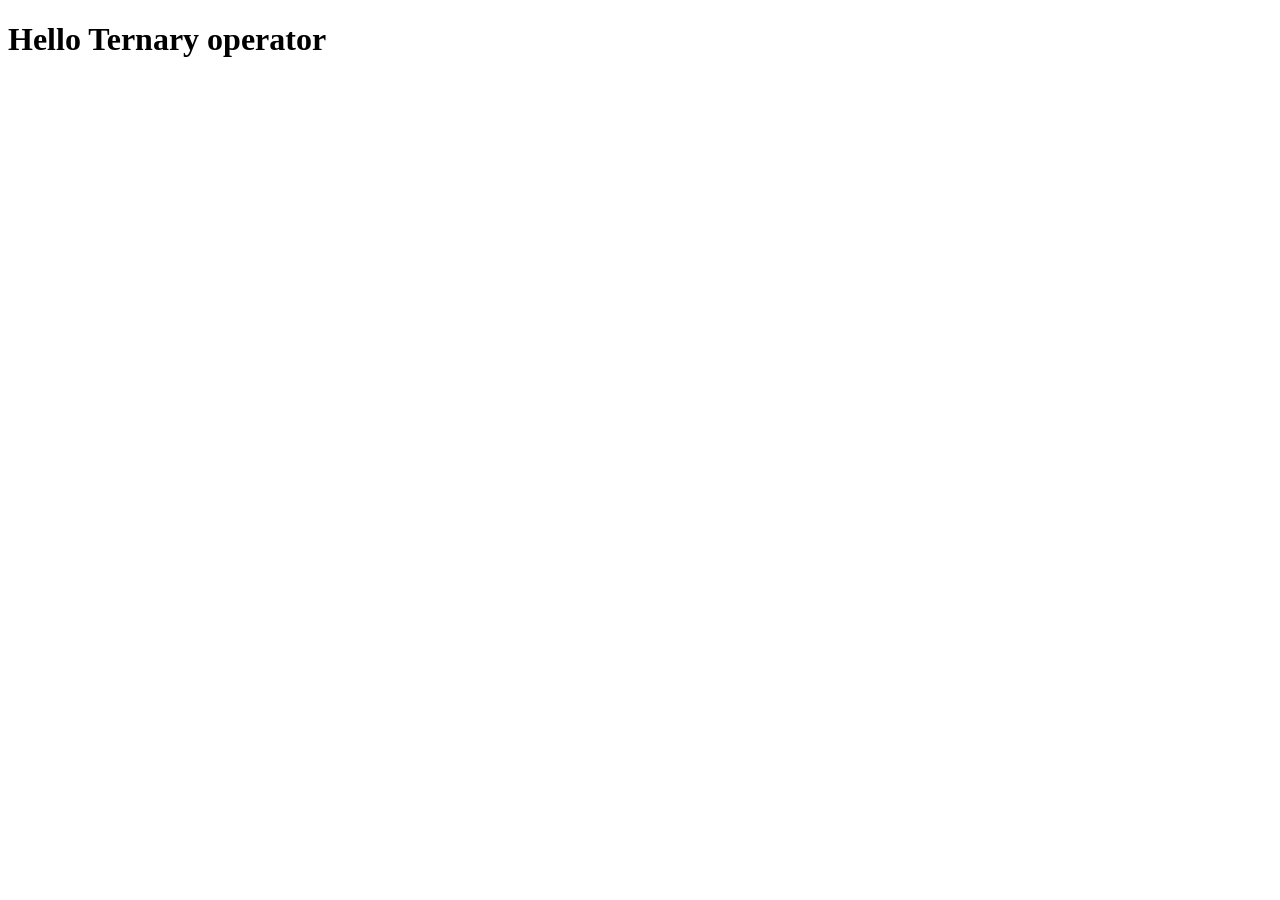
==== demo/index.html @ e36b69a9 "modify code" ====
<!DOCTYPE html>
<html lang="en">
<head>
    <meta charset="UTF-8">
    <meta name="viewport" content="width=device-width, initial-scale=1.0">
    <title>Document</title>
</head>
<body>
    
    <h1>Hello Ternary operator</h1>
    <script>
        //  ternary operator

        // true ? true : false

    //     const num = 9 
    //    const result = num %2 === 0 ?"Even": "Odd"
    //    console.log(result);

    // const a = 10
    // const b = 15
    // const result = a > b ? a : b
    // console.log(result);

    const age = 17;
    const message = age >= 18 ? "you can drive" : "you can't drive"
    </script>
</body>
</html>
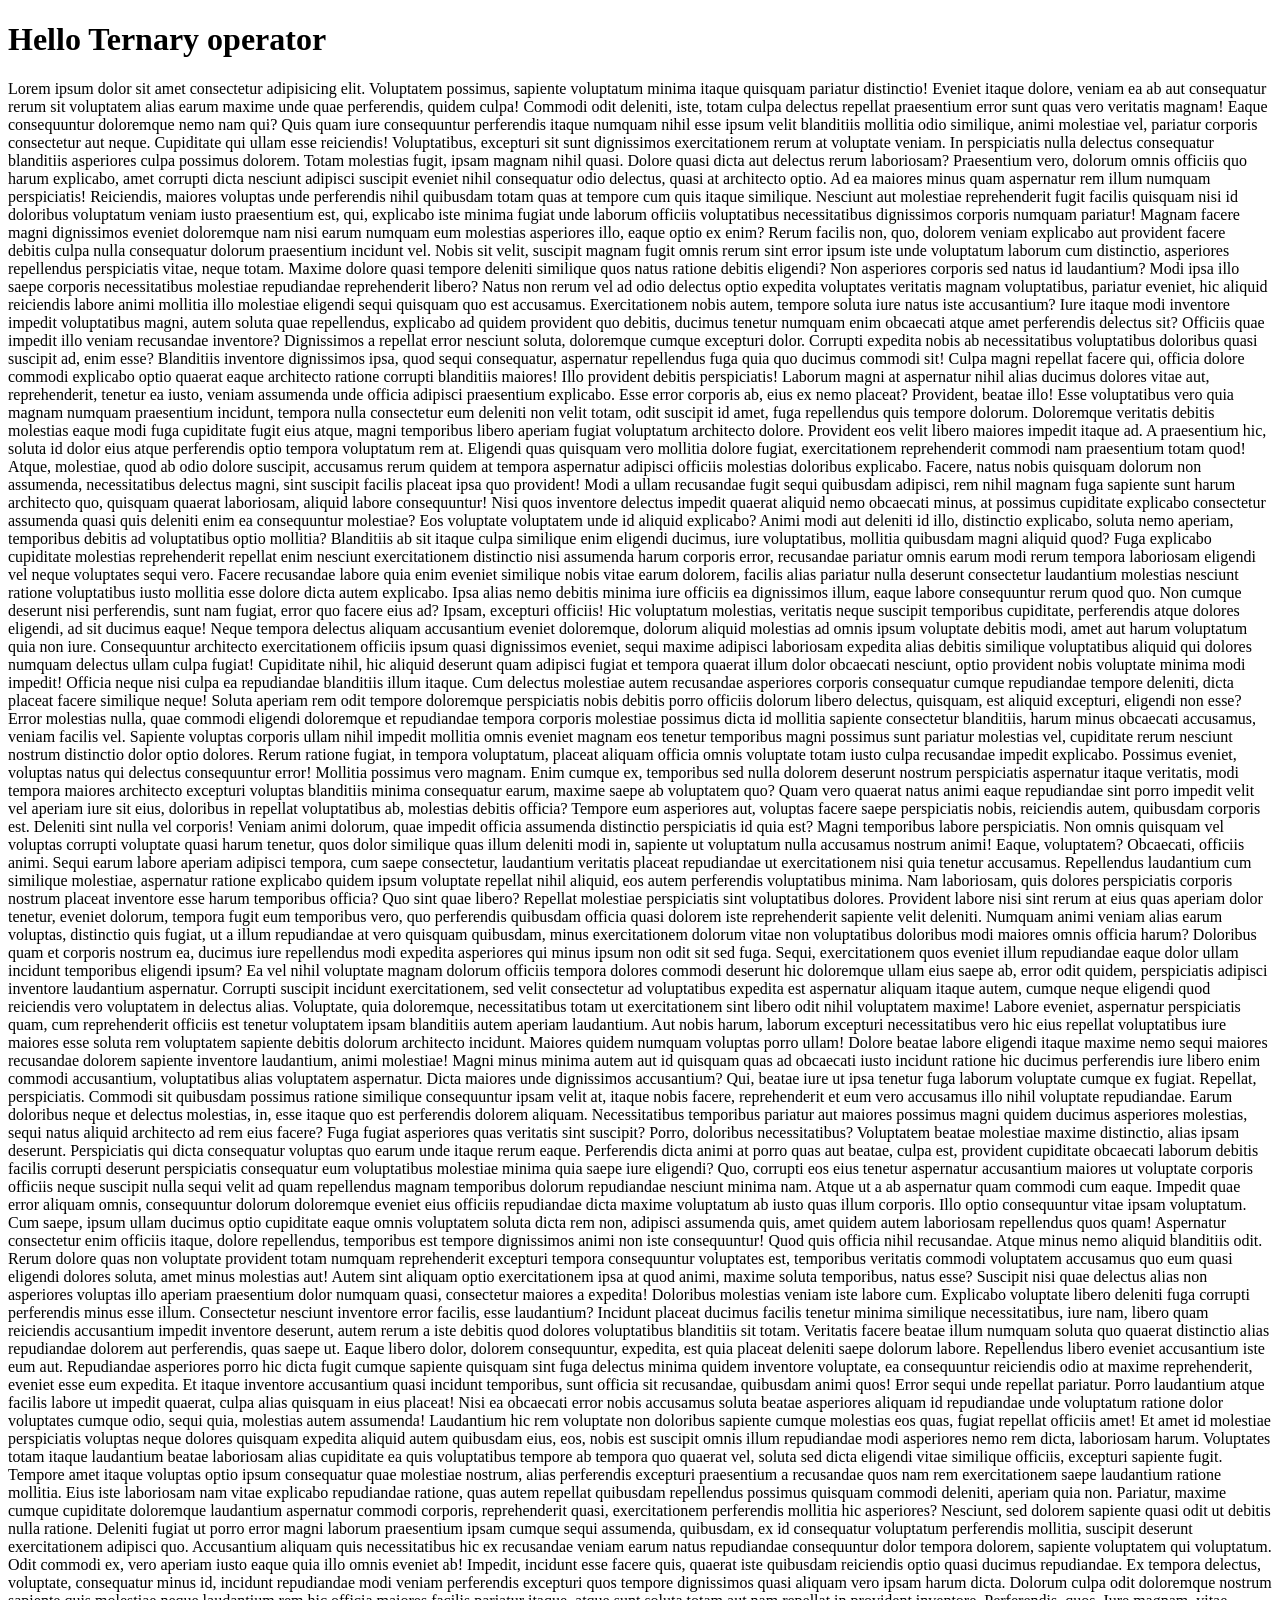
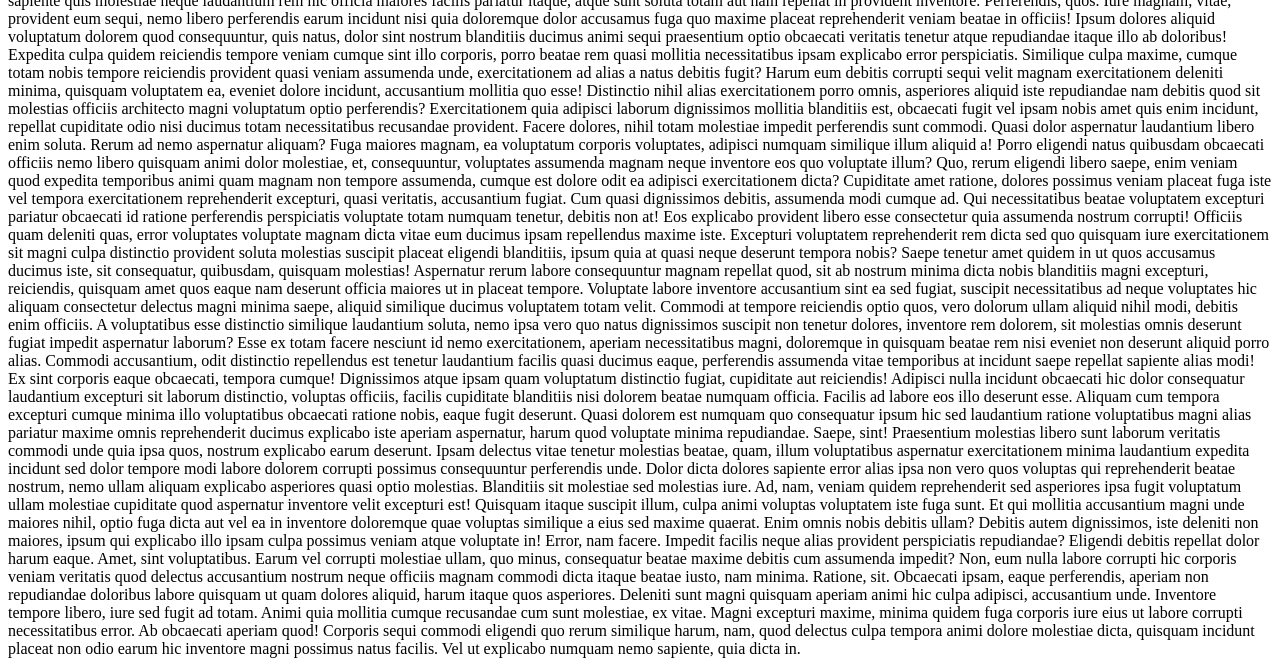
==== commit 424a9462: "new text added" ====
--- a/demo/index.html
+++ b/demo/index.html
@@ -8,6 +8,7 @@
 <body>
     
     <h1>Hello Ternary operator</h1>
+    Lorem ipsum dolor sit amet consectetur adipisicing elit. Voluptatem possimus, sapiente voluptatum minima itaque quisquam pariatur distinctio! Eveniet itaque dolore, veniam ea ab aut consequatur rerum sit voluptatem alias earum maxime unde quae perferendis, quidem culpa! Commodi odit deleniti, iste, totam culpa delectus repellat praesentium error sunt quas vero veritatis magnam! Eaque consequuntur doloremque nemo nam qui? Quis quam iure consequuntur perferendis itaque numquam nihil esse ipsum velit blanditiis mollitia odio similique, animi molestiae vel, pariatur corporis consectetur aut neque. Cupiditate qui ullam esse reiciendis! Voluptatibus, excepturi sit sunt dignissimos exercitationem rerum at voluptate veniam. In perspiciatis nulla delectus consequatur blanditiis asperiores culpa possimus dolorem. Totam molestias fugit, ipsam magnam nihil quasi. Dolore quasi dicta aut delectus rerum laboriosam? Praesentium vero, dolorum omnis officiis quo harum explicabo, amet corrupti dicta nesciunt adipisci suscipit eveniet nihil consequatur odio delectus, quasi at architecto optio. Ad ea maiores minus quam aspernatur rem illum numquam perspiciatis! Reiciendis, maiores voluptas unde perferendis nihil quibusdam totam quas at tempore cum quis itaque similique. Nesciunt aut molestiae reprehenderit fugit facilis quisquam nisi id doloribus voluptatum veniam iusto praesentium est, qui, explicabo iste minima fugiat unde laborum officiis voluptatibus necessitatibus dignissimos corporis numquam pariatur! Magnam facere magni dignissimos eveniet doloremque nam nisi earum numquam eum molestias asperiores illo, eaque optio ex enim? Rerum facilis non, quo, dolorem veniam explicabo aut provident facere debitis culpa nulla consequatur dolorum praesentium incidunt vel. Nobis sit velit, suscipit magnam fugit omnis rerum sint error ipsum iste unde voluptatum laborum cum distinctio, asperiores repellendus perspiciatis vitae, neque totam. Maxime dolore quasi tempore deleniti similique quos natus ratione debitis eligendi? Non asperiores corporis sed natus id laudantium? Modi ipsa illo saepe corporis necessitatibus molestiae repudiandae reprehenderit libero? Natus non rerum vel ad odio delectus optio expedita voluptates veritatis magnam voluptatibus, pariatur eveniet, hic aliquid reiciendis labore animi mollitia illo molestiae eligendi sequi quisquam quo est accusamus. Exercitationem nobis autem, tempore soluta iure natus iste accusantium? Iure itaque modi inventore impedit voluptatibus magni, autem soluta quae repellendus, explicabo ad quidem provident quo debitis, ducimus tenetur numquam enim obcaecati atque amet perferendis delectus sit? Officiis quae impedit illo veniam recusandae inventore? Dignissimos a repellat error nesciunt soluta, doloremque cumque excepturi dolor. Corrupti expedita nobis ab necessitatibus voluptatibus doloribus quasi suscipit ad, enim esse? Blanditiis inventore dignissimos ipsa, quod sequi consequatur, aspernatur repellendus fuga quia quo ducimus commodi sit! Culpa magni repellat facere qui, officia dolore commodi explicabo optio quaerat eaque architecto ratione corrupti blanditiis maiores! Illo provident debitis perspiciatis! Laborum magni at aspernatur nihil alias ducimus dolores vitae aut, reprehenderit, tenetur ea iusto, veniam assumenda unde officia adipisci praesentium explicabo. Esse error corporis ab, eius ex nemo placeat? Provident, beatae illo! Esse voluptatibus vero quia magnam numquam praesentium incidunt, tempora nulla consectetur eum deleniti non velit totam, odit suscipit id amet, fuga repellendus quis tempore dolorum. Doloremque veritatis debitis molestias eaque modi fuga cupiditate fugit eius atque, magni temporibus libero aperiam fugiat voluptatum architecto dolore. Provident eos velit libero maiores impedit itaque ad. A praesentium hic, soluta id dolor eius atque perferendis optio tempora voluptatum rem at. Eligendi quas quisquam vero mollitia dolore fugiat, exercitationem reprehenderit commodi nam praesentium totam quod! Atque, molestiae, quod ab odio dolore suscipit, accusamus rerum quidem at tempora aspernatur adipisci officiis molestias doloribus explicabo. Facere, natus nobis quisquam dolorum non assumenda, necessitatibus delectus magni, sint suscipit facilis placeat ipsa quo provident! Modi a ullam recusandae fugit sequi quibusdam adipisci, rem nihil magnam fuga sapiente sunt harum architecto quo, quisquam quaerat laboriosam, aliquid labore consequuntur! Nisi quos inventore delectus impedit quaerat aliquid nemo obcaecati minus, at possimus cupiditate explicabo consectetur assumenda quasi quis deleniti enim ea consequuntur molestiae? Eos voluptate voluptatem unde id aliquid explicabo? Animi modi aut deleniti id illo, distinctio explicabo, soluta nemo aperiam, temporibus debitis ad voluptatibus optio mollitia? Blanditiis ab sit itaque culpa similique enim eligendi ducimus, iure voluptatibus, mollitia quibusdam magni aliquid quod? Fuga explicabo cupiditate molestias reprehenderit repellat enim nesciunt exercitationem distinctio nisi assumenda harum corporis error, recusandae pariatur omnis earum modi rerum tempora laboriosam eligendi vel neque voluptates sequi vero. Facere recusandae labore quia enim eveniet similique nobis vitae earum dolorem, facilis alias pariatur nulla deserunt consectetur laudantium molestias nesciunt ratione voluptatibus iusto mollitia esse dolore dicta autem explicabo. Ipsa alias nemo debitis minima iure officiis ea dignissimos illum, eaque labore consequuntur rerum quod quo. Non cumque deserunt nisi perferendis, sunt nam fugiat, error quo facere eius ad? Ipsam, excepturi officiis! Hic voluptatum molestias, veritatis neque suscipit temporibus cupiditate, perferendis atque dolores eligendi, ad sit ducimus eaque! Neque tempora delectus aliquam accusantium eveniet doloremque, dolorum aliquid molestias ad omnis ipsum voluptate debitis modi, amet aut harum voluptatum quia non iure. Consequuntur architecto exercitationem officiis ipsum quasi dignissimos eveniet, sequi maxime adipisci laboriosam expedita alias debitis similique voluptatibus aliquid qui dolores numquam delectus ullam culpa fugiat! Cupiditate nihil, hic aliquid deserunt quam adipisci fugiat et tempora quaerat illum dolor obcaecati nesciunt, optio provident nobis voluptate minima modi impedit! Officia neque nisi culpa ea repudiandae blanditiis illum itaque. Cum delectus molestiae autem recusandae asperiores corporis consequatur cumque repudiandae tempore deleniti, dicta placeat facere similique neque! Soluta aperiam rem odit tempore doloremque perspiciatis nobis debitis porro officiis dolorum libero delectus, quisquam, est aliquid excepturi, eligendi non esse? Error molestias nulla, quae commodi eligendi doloremque et repudiandae tempora corporis molestiae possimus dicta id mollitia sapiente consectetur blanditiis, harum minus obcaecati accusamus, veniam facilis vel. Sapiente voluptas corporis ullam nihil impedit mollitia omnis eveniet magnam eos tenetur temporibus magni possimus sunt pariatur molestias vel, cupiditate rerum nesciunt nostrum distinctio dolor optio dolores. Rerum ratione fugiat, in tempora voluptatum, placeat aliquam officia omnis voluptate totam iusto culpa recusandae impedit explicabo. Possimus eveniet, voluptas natus qui delectus consequuntur error! Mollitia possimus vero magnam. Enim cumque ex, temporibus sed nulla dolorem deserunt nostrum perspiciatis aspernatur itaque veritatis, modi tempora maiores architecto excepturi voluptas blanditiis minima consequatur earum, maxime saepe ab voluptatem quo? Quam vero quaerat natus animi eaque repudiandae sint porro impedit velit vel aperiam iure sit eius, doloribus in repellat voluptatibus ab, molestias debitis officia? Tempore eum asperiores aut, voluptas facere saepe perspiciatis nobis, reiciendis autem, quibusdam corporis est. Deleniti sint nulla vel corporis! Veniam animi dolorum, quae impedit officia assumenda distinctio perspiciatis id quia est? Magni temporibus labore perspiciatis. Non omnis quisquam vel voluptas corrupti voluptate quasi harum tenetur, quos dolor similique quas illum deleniti modi in, sapiente ut voluptatum nulla accusamus nostrum animi! Eaque, voluptatem? Obcaecati, officiis animi. Sequi earum labore aperiam adipisci tempora, cum saepe consectetur, laudantium veritatis placeat repudiandae ut exercitationem nisi quia tenetur accusamus. Repellendus laudantium cum similique molestiae, aspernatur ratione explicabo quidem ipsum voluptate repellat nihil aliquid, eos autem perferendis voluptatibus minima. Nam laboriosam, quis dolores perspiciatis corporis nostrum placeat inventore esse harum temporibus officia? Quo sint quae libero? Repellat molestiae perspiciatis sint voluptatibus dolores. Provident labore nisi sint rerum at eius quas aperiam dolor tenetur, eveniet dolorum, tempora fugit eum temporibus vero, quo perferendis quibusdam officia quasi dolorem iste reprehenderit sapiente velit deleniti. Numquam animi veniam alias earum voluptas, distinctio quis fugiat, ut a illum repudiandae at vero quisquam quibusdam, minus exercitationem dolorum vitae non voluptatibus doloribus modi maiores omnis officia harum? Doloribus quam et corporis nostrum ea, ducimus iure repellendus modi expedita asperiores qui minus ipsum non odit sit sed fuga. Sequi, exercitationem quos eveniet illum repudiandae eaque dolor ullam incidunt temporibus eligendi ipsum? Ea vel nihil voluptate magnam dolorum officiis tempora dolores commodi deserunt hic doloremque ullam eius saepe ab, error odit quidem, perspiciatis adipisci inventore laudantium aspernatur. Corrupti suscipit incidunt exercitationem, sed velit consectetur ad voluptatibus expedita est aspernatur aliquam itaque autem, cumque neque eligendi quod reiciendis vero voluptatem in delectus alias. Voluptate, quia doloremque, necessitatibus totam ut exercitationem sint libero odit nihil voluptatem maxime! Labore eveniet, aspernatur perspiciatis quam, cum reprehenderit officiis est tenetur voluptatem ipsam blanditiis autem aperiam laudantium. Aut nobis harum, laborum excepturi necessitatibus vero hic eius repellat voluptatibus iure maiores esse soluta rem voluptatem sapiente debitis dolorum architecto incidunt. Maiores quidem numquam voluptas porro ullam! Dolore beatae labore eligendi itaque maxime nemo sequi maiores recusandae dolorem sapiente inventore laudantium, animi molestiae! Magni minus minima autem aut id quisquam quas ad obcaecati iusto incidunt ratione hic ducimus perferendis iure libero enim commodi accusantium, voluptatibus alias voluptatem aspernatur. Dicta maiores unde dignissimos accusantium? Qui, beatae iure ut ipsa tenetur fuga laborum voluptate cumque ex fugiat. Repellat, perspiciatis. Commodi sit quibusdam possimus ratione similique consequuntur ipsam velit at, itaque nobis facere, reprehenderit et eum vero accusamus illo nihil voluptate repudiandae. Earum doloribus neque et delectus molestias, in, esse itaque quo est perferendis dolorem aliquam. Necessitatibus temporibus pariatur aut maiores possimus magni quidem ducimus asperiores molestias, sequi natus aliquid architecto ad rem eius facere? Fuga fugiat asperiores quas veritatis sint suscipit? Porro, doloribus necessitatibus? Voluptatem beatae molestiae maxime distinctio, alias ipsam deserunt. Perspiciatis qui dicta consequatur voluptas quo earum unde itaque rerum eaque. Perferendis dicta animi at porro quas aut beatae, culpa est, provident cupiditate obcaecati laborum debitis facilis corrupti deserunt perspiciatis consequatur eum voluptatibus molestiae minima quia saepe iure eligendi? Quo, corrupti eos eius tenetur aspernatur accusantium maiores ut voluptate corporis officiis neque suscipit nulla sequi velit ad quam repellendus magnam temporibus dolorum repudiandae nesciunt minima nam. Atque ut a ab aspernatur quam commodi cum eaque. Impedit quae error aliquam omnis, consequuntur dolorum doloremque eveniet eius officiis repudiandae dicta maxime voluptatum ab iusto quas illum corporis. Illo optio consequuntur vitae ipsam voluptatum. Cum saepe, ipsum ullam ducimus optio cupiditate eaque omnis voluptatem soluta dicta rem non, adipisci assumenda quis, amet quidem autem laboriosam repellendus quos quam! Aspernatur consectetur enim officiis itaque, dolore repellendus, temporibus est tempore dignissimos animi non iste consequuntur! Quod quis officia nihil recusandae. Atque minus nemo aliquid blanditiis odit. Rerum dolore quas non voluptate provident totam numquam reprehenderit excepturi tempora consequuntur voluptates est, temporibus veritatis commodi voluptatem accusamus quo eum quasi eligendi dolores soluta, amet minus molestias aut! Autem sint aliquam optio exercitationem ipsa at quod animi, maxime soluta temporibus, natus esse? Suscipit nisi quae delectus alias non asperiores voluptas illo aperiam praesentium dolor numquam quasi, consectetur maiores a expedita! Doloribus molestias veniam iste labore cum. Explicabo voluptate libero deleniti fuga corrupti perferendis minus esse illum. Consectetur nesciunt inventore error facilis, esse laudantium? Incidunt placeat ducimus facilis tenetur minima similique necessitatibus, iure nam, libero quam reiciendis accusantium impedit inventore deserunt, autem rerum a iste debitis quod dolores voluptatibus blanditiis sit totam. Veritatis facere beatae illum numquam soluta quo quaerat distinctio alias repudiandae dolorem aut perferendis, quas saepe ut. Eaque libero dolor, dolorem consequuntur, expedita, est quia placeat deleniti saepe dolorum labore. Repellendus libero eveniet accusantium iste eum aut. Repudiandae asperiores porro hic dicta fugit cumque sapiente quisquam sint fuga delectus minima quidem inventore voluptate, ea consequuntur reiciendis odio at maxime reprehenderit, eveniet esse eum expedita. Et itaque inventore accusantium quasi incidunt temporibus, sunt officia sit recusandae, quibusdam animi quos! Error sequi unde repellat pariatur. Porro laudantium atque facilis labore ut impedit quaerat, culpa alias quisquam in eius placeat! Nisi ea obcaecati error nobis accusamus soluta beatae asperiores aliquam id repudiandae unde voluptatum ratione dolor voluptates cumque odio, sequi quia, molestias autem assumenda! Laudantium hic rem voluptate non doloribus sapiente cumque molestias eos quas, fugiat repellat officiis amet! Et amet id molestiae perspiciatis voluptas neque dolores quisquam expedita aliquid autem quibusdam eius, eos, nobis est suscipit omnis illum repudiandae modi asperiores nemo rem dicta, laboriosam harum. Voluptates totam itaque laudantium beatae laboriosam alias cupiditate ea quis voluptatibus tempore ab tempora quo quaerat vel, soluta sed dicta eligendi vitae similique officiis, excepturi sapiente fugit. Tempore amet itaque voluptas optio ipsum consequatur quae molestiae nostrum, alias perferendis excepturi praesentium a recusandae quos nam rem exercitationem saepe laudantium ratione mollitia. Eius iste laboriosam nam vitae explicabo repudiandae ratione, quas autem repellat quibusdam repellendus possimus quisquam commodi deleniti, aperiam quia non. Pariatur, maxime cumque cupiditate doloremque laudantium aspernatur commodi corporis, reprehenderit quasi, exercitationem perferendis mollitia hic asperiores? Nesciunt, sed dolorem sapiente quasi odit ut debitis nulla ratione. Deleniti fugiat ut porro error magni laborum praesentium ipsam cumque sequi assumenda, quibusdam, ex id consequatur voluptatum perferendis mollitia, suscipit deserunt exercitationem adipisci quo. Accusantium aliquam quis necessitatibus hic ex recusandae veniam earum natus repudiandae consequuntur dolor tempora dolorem, sapiente voluptatem qui voluptatum. Odit commodi ex, vero aperiam iusto eaque quia illo omnis eveniet ab! Impedit, incidunt esse facere quis, quaerat iste quibusdam reiciendis optio quasi ducimus repudiandae. Ex tempora delectus, voluptate, consequatur minus id, incidunt repudiandae modi veniam perferendis excepturi quos tempore dignissimos quasi aliquam vero ipsam harum dicta. Dolorum culpa odit doloremque nostrum sapiente quis molestiae neque laudantium rem hic officia maiores facilis pariatur itaque, atque sunt soluta totam aut nam repellat in provident inventore. Perferendis, quos. Iure magnam, vitae, provident eum sequi, nemo libero perferendis earum incidunt nisi quia doloremque dolor accusamus fuga quo maxime placeat reprehenderit veniam beatae in officiis! Ipsum dolores aliquid voluptatum dolorem quod consequuntur, quis natus, dolor sint nostrum blanditiis ducimus animi sequi praesentium optio obcaecati veritatis tenetur atque repudiandae itaque illo ab doloribus! Expedita culpa quidem reiciendis tempore veniam cumque sint illo corporis, porro beatae rem quasi mollitia necessitatibus ipsam explicabo error perspiciatis. Similique culpa maxime, cumque totam nobis tempore reiciendis provident quasi veniam assumenda unde, exercitationem ad alias a natus debitis fugit? Harum eum debitis corrupti sequi velit magnam exercitationem deleniti minima, quisquam voluptatem ea, eveniet dolore incidunt, accusantium mollitia quo esse! Distinctio nihil alias exercitationem porro omnis, asperiores aliquid iste repudiandae nam debitis quod sit molestias officiis architecto magni voluptatum optio perferendis? Exercitationem quia adipisci laborum dignissimos mollitia blanditiis est, obcaecati fugit vel ipsam nobis amet quis enim incidunt, repellat cupiditate odio nisi ducimus totam necessitatibus recusandae provident. Facere dolores, nihil totam molestiae impedit perferendis sunt commodi. Quasi dolor aspernatur laudantium libero enim soluta. Rerum ad nemo aspernatur aliquam? Fuga maiores magnam, ea voluptatum corporis voluptates, adipisci numquam similique illum aliquid a! Porro eligendi natus quibusdam obcaecati officiis nemo libero quisquam animi dolor molestiae, et, consequuntur, voluptates assumenda magnam neque inventore eos quo voluptate illum? Quo, rerum eligendi libero saepe, enim veniam quod expedita temporibus animi quam magnam non tempore assumenda, cumque est dolore odit ea adipisci exercitationem dicta? Cupiditate amet ratione, dolores possimus veniam placeat fuga iste vel tempora exercitationem reprehenderit excepturi, quasi veritatis, accusantium fugiat. Cum quasi dignissimos debitis, assumenda modi cumque ad. Qui necessitatibus beatae voluptatem excepturi pariatur obcaecati id ratione perferendis perspiciatis voluptate totam numquam tenetur, debitis non at! Eos explicabo provident libero esse consectetur quia assumenda nostrum corrupti! Officiis quam deleniti quas, error voluptates voluptate magnam dicta vitae eum ducimus ipsam repellendus maxime iste. Excepturi voluptatem reprehenderit rem dicta sed quo quisquam iure exercitationem sit magni culpa distinctio provident soluta molestias suscipit placeat eligendi blanditiis, ipsum quia at quasi neque deserunt tempora nobis? Saepe tenetur amet quidem in ut quos accusamus ducimus iste, sit consequatur, quibusdam, quisquam molestias! Aspernatur rerum labore consequuntur magnam repellat quod, sit ab nostrum minima dicta nobis blanditiis magni excepturi, reiciendis, quisquam amet quos eaque nam deserunt officia maiores ut in placeat tempore. Voluptate labore inventore accusantium sint ea sed fugiat, suscipit necessitatibus ad neque voluptates hic aliquam consectetur delectus magni minima saepe, aliquid similique ducimus voluptatem totam velit. Commodi at tempore reiciendis optio quos, vero dolorum ullam aliquid nihil modi, debitis enim officiis. A voluptatibus esse distinctio similique laudantium soluta, nemo ipsa vero quo natus dignissimos suscipit non tenetur dolores, inventore rem dolorem, sit molestias omnis deserunt fugiat impedit aspernatur laborum? Esse ex totam facere nesciunt id nemo exercitationem, aperiam necessitatibus magni, doloremque in quisquam beatae rem nisi eveniet non deserunt aliquid porro alias. Commodi accusantium, odit distinctio repellendus est tenetur laudantium facilis quasi ducimus eaque, perferendis assumenda vitae temporibus at incidunt saepe repellat sapiente alias modi! Ex sint corporis eaque obcaecati, tempora cumque! Dignissimos atque ipsam quam voluptatum distinctio fugiat, cupiditate aut reiciendis! Adipisci nulla incidunt obcaecati hic dolor consequatur laudantium excepturi sit laborum distinctio, voluptas officiis, facilis cupiditate blanditiis nisi dolorem beatae numquam officia. Facilis ad labore eos illo deserunt esse. Aliquam cum tempora excepturi cumque minima illo voluptatibus obcaecati ratione nobis, eaque fugit deserunt. Quasi dolorem est numquam quo consequatur ipsum hic sed laudantium ratione voluptatibus magni alias pariatur maxime omnis reprehenderit ducimus explicabo iste aperiam aspernatur, harum quod voluptate minima repudiandae. Saepe, sint! Praesentium molestias libero sunt laborum veritatis commodi unde quia ipsa quos, nostrum explicabo earum deserunt. Ipsam delectus vitae tenetur molestias beatae, quam, illum voluptatibus aspernatur exercitationem minima laudantium expedita incidunt sed dolor tempore modi labore dolorem corrupti possimus consequuntur perferendis unde. Dolor dicta dolores sapiente error alias ipsa non vero quos voluptas qui reprehenderit beatae nostrum, nemo ullam aliquam explicabo asperiores quasi optio molestias. Blanditiis sit molestiae sed molestias iure. Ad, nam, veniam quidem reprehenderit sed asperiores ipsa fugit voluptatum ullam molestiae cupiditate quod aspernatur inventore velit excepturi est! Quisquam itaque suscipit illum, culpa animi voluptas voluptatem iste fuga sunt. Et qui mollitia accusantium magni unde maiores nihil, optio fuga dicta aut vel ea in inventore doloremque quae voluptas similique a eius sed maxime quaerat. Enim omnis nobis debitis ullam? Debitis autem dignissimos, iste deleniti non maiores, ipsum qui explicabo illo ipsam culpa possimus veniam atque voluptate in! Error, nam facere. Impedit facilis neque alias provident perspiciatis repudiandae? Eligendi debitis repellat dolor harum eaque. Amet, sint voluptatibus. Earum vel corrupti molestiae ullam, quo minus, consequatur beatae maxime debitis cum assumenda impedit? Non, eum nulla labore corrupti hic corporis veniam veritatis quod delectus accusantium nostrum neque officiis magnam commodi dicta itaque beatae iusto, nam minima. Ratione, sit. Obcaecati ipsam, eaque perferendis, aperiam non repudiandae doloribus labore quisquam ut quam dolores aliquid, harum itaque quos asperiores. Deleniti sunt magni quisquam aperiam animi hic culpa adipisci, accusantium unde. Inventore tempore libero, iure sed fugit ad totam. Animi quia mollitia cumque recusandae cum sunt molestiae, ex vitae. Magni excepturi maxime, minima quidem fuga corporis iure eius ut labore corrupti necessitatibus error. Ab obcaecati aperiam quod! Corporis sequi commodi eligendi quo rerum similique harum, nam, quod delectus culpa tempora animi dolore molestiae dicta, quisquam incidunt placeat non odio earum hic inventore magni possimus natus facilis. Vel ut explicabo numquam nemo sapiente, quia dicta in.
     <script>
         //  ternary operator
 
@@ -24,6 +25,8 @@
 
     const age = 17;
     const message = age >= 18 ? "you can drive" : "you can't drive"
+
+
     </script>
 </body>
 </html>
